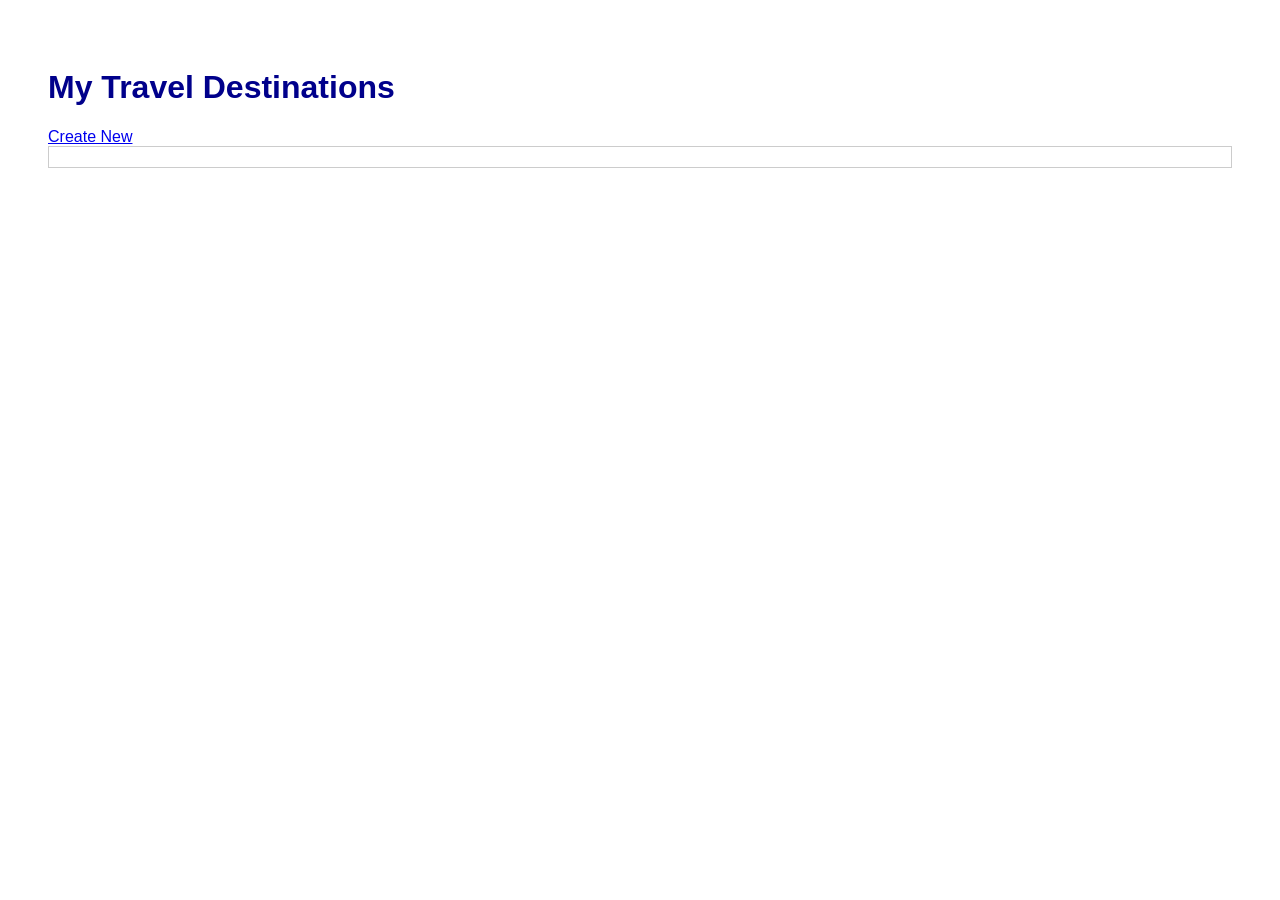
==== frontend/index.html @ efba0464 "HTML" ====
<!DOCTYPE html>
<html>
<head>
    <title>Travel Destinations</title>
    <link rel="stylesheet" href="style.css">
</head>
<body>

<h1>My Travel Destinations</h1>
<a href="create.html">Create New</a>

<div id="destinations"></div>

<script src="script.js"></script>
</body>
</html>
---- frontend/style.css ----
body {
    font-family: Arial;
    padding: 40px;
}

h1 {
    color: darkblue;
}

div {
    margin-bottom: 20px;
    padding: 10px;
    border: 1px solid #ccc;
}
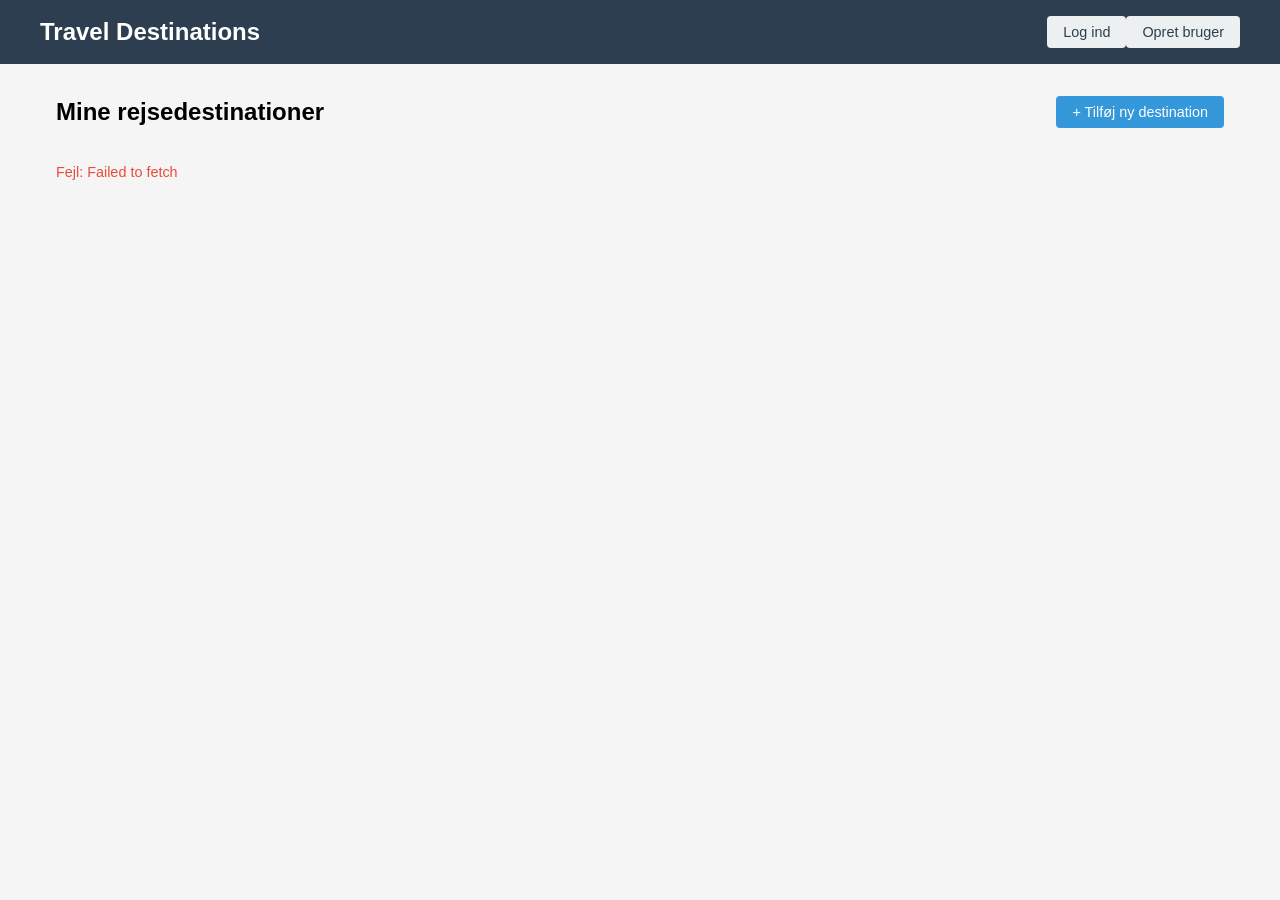
==== commit aeffda36: "frontend" ====
--- a/frontend/index.html
+++ b/frontend/index.html
@@ -1,16 +1,41 @@
 <!DOCTYPE html>
-<html>
+<html lang="da">
 <head>
+    <meta charset="UTF-8">
+    <meta name="viewport" content="width=device-width, initial-scale=1.0">
     <title>Travel Destinations</title>
-    <link rel="stylesheet" href="style.css">
+    <link rel="stylesheet" href="css/style.css">
 </head>
 <body>
+    <nav>
+        <div class="nav-container">
+            <h1>Travel Destinations</h1>
+            <div id="auth-buttons">
+                <a href="login.html" class="btn">Log ind</a>
+                <a href="signup.html" class="btn">Opret bruger</a>
+            </div>
+            <div id="user-info" style="display: none;">
+                <span id="username"></span>
+                <button onclick="logout()" class="btn">Log ud</button>
+            </div>
+        </div>
+    </nav>
 
-<h1>My Travel Destinations</h1>
-<a href="create.html">Create New</a>
+    <main>
+        <div class="container">
+            <div class="header">
+                <h2>Mine rejsedestinationer</h2>
+                <a href="create.html" class="btn btn-primary">+ Tilføj ny destination</a>
+            </div>
+            
+            <div id="destinations-list" class="destinations-grid">
+                <!-- Her indsættes destinationer dynamisk -->
+            </div>
+        </div>
+    </main>
 
-<div id="destinations"></div>
-
-<script src="script.js"></script>
+    <script src="js/api.js"></script>
+    <script src="js/auth.js"></script>
+    <script src="js/list.js"></script>
 </body>
 </html>
--- a/frontend/css/style.css
+++ b/frontend/css/style.css
@@ -0,0 +1,183 @@
+* {
+    margin: 0;
+    padding: 0;
+    box-sizing: border-box;
+}
+
+body {
+    font-family: Arial, sans-serif;
+    background-color: #f5f5f5;
+}
+
+/* Navigation */
+nav {
+    background-color: #2c3e50;
+    color: white;
+    padding: 1rem;
+}
+
+.nav-container {
+    max-width: 1200px;
+    margin: 0 auto;
+    display: flex;
+    justify-content: space-between;
+    align-items: center;
+}
+
+/* Container */
+.container {
+    max-width: 1200px;
+    margin: 2rem auto;
+    padding: 0 1rem;
+}
+
+/* Header */
+.header {
+    display: flex;
+    justify-content: space-between;
+    align-items: center;
+    margin-bottom: 2rem;
+}
+
+/* Knapper */
+.btn {
+    display: inline-block;
+    padding: 0.5rem 1rem;
+    background-color: #ecf0f1;
+    color: #2c3e50;
+    text-decoration: none;
+    border-radius: 4px;
+    border: none;
+    cursor: pointer;
+    font-size: 0.9rem;
+}
+
+.btn-primary {
+    background-color: #3498db;
+    color: white;
+}
+
+.btn-danger {
+    background-color: #e74c3c;
+    color: white;
+}
+
+.btn:hover {
+    opacity: 0.9;
+}
+
+/* Destination grid */
+.destinations-grid {
+    display: grid;
+    grid-template-columns: repeat(auto-fill, minmax(300px, 1fr));
+    gap: 1.5rem;
+}
+
+.destination-card {
+    background: white;
+    border-radius: 8px;
+    padding: 1.5rem;
+    box-shadow: 0 2px 4px rgba(0,0,0,0.1);
+}
+
+.destination-card h3 {
+    color: #2c3e50;
+    margin-bottom: 0.5rem;
+}
+
+.destination-card p {
+    color: #7f8c8d;
+    margin-bottom: 0.5rem;
+}
+
+.card-actions {
+    display: flex;
+    gap: 0.5rem;
+    margin-top: 1rem;
+}
+
+/* Forms */
+.form {
+    background: white;
+    padding: 2rem;
+    border-radius: 8px;
+    box-shadow: 0 2px 4px rgba(0,0,0,0.1);
+    max-width: 600px;
+    margin: 0 auto;
+}
+
+.form-group {
+    margin-bottom: 1rem;
+}
+
+.form-row {
+    display: grid;
+    grid-template-columns: 1fr 1fr;
+    gap: 1rem;
+}
+
+label {
+    display: block;
+    margin-bottom: 0.5rem;
+    color: #2c3e50;
+    font-weight: bold;
+}
+
+input, textarea {
+    width: 100%;
+    padding: 0.5rem;
+    border: 1px solid #bdc3c7;
+    border-radius: 4px;
+    font-size: 1rem;
+}
+
+input:focus, textarea:focus {
+    outline: none;
+    border-color: #3498db;
+}
+
+.form-actions {
+    display: flex;
+    gap: 1rem;
+    margin-top: 2rem;
+}
+
+/* Auth container */
+.auth-container {
+    max-width: 400px;
+    margin: 2rem auto;
+    background: white;
+    padding: 2rem;
+    border-radius: 8px;
+    box-shadow: 0 2px 4px rgba(0,0,0,0.1);
+}
+
+.auth-container h2 {
+    margin-bottom: 1.5rem;
+    color: #2c3e50;
+}
+
+/* Error messages */
+.error {
+    color: #e74c3c;
+    font-size: 0.9rem;
+    margin-top: 0.25rem;
+}
+
+/* Loading spinner */
+.loading {
+    text-align: center;
+    padding: 2rem;
+    color: #7f8c8d;
+}
+
+/* User info */
+#user-info {
+    display: flex;
+    align-items: center;
+    gap: 1rem;
+}
+
+#username {
+    font-weight: bold;
+}
